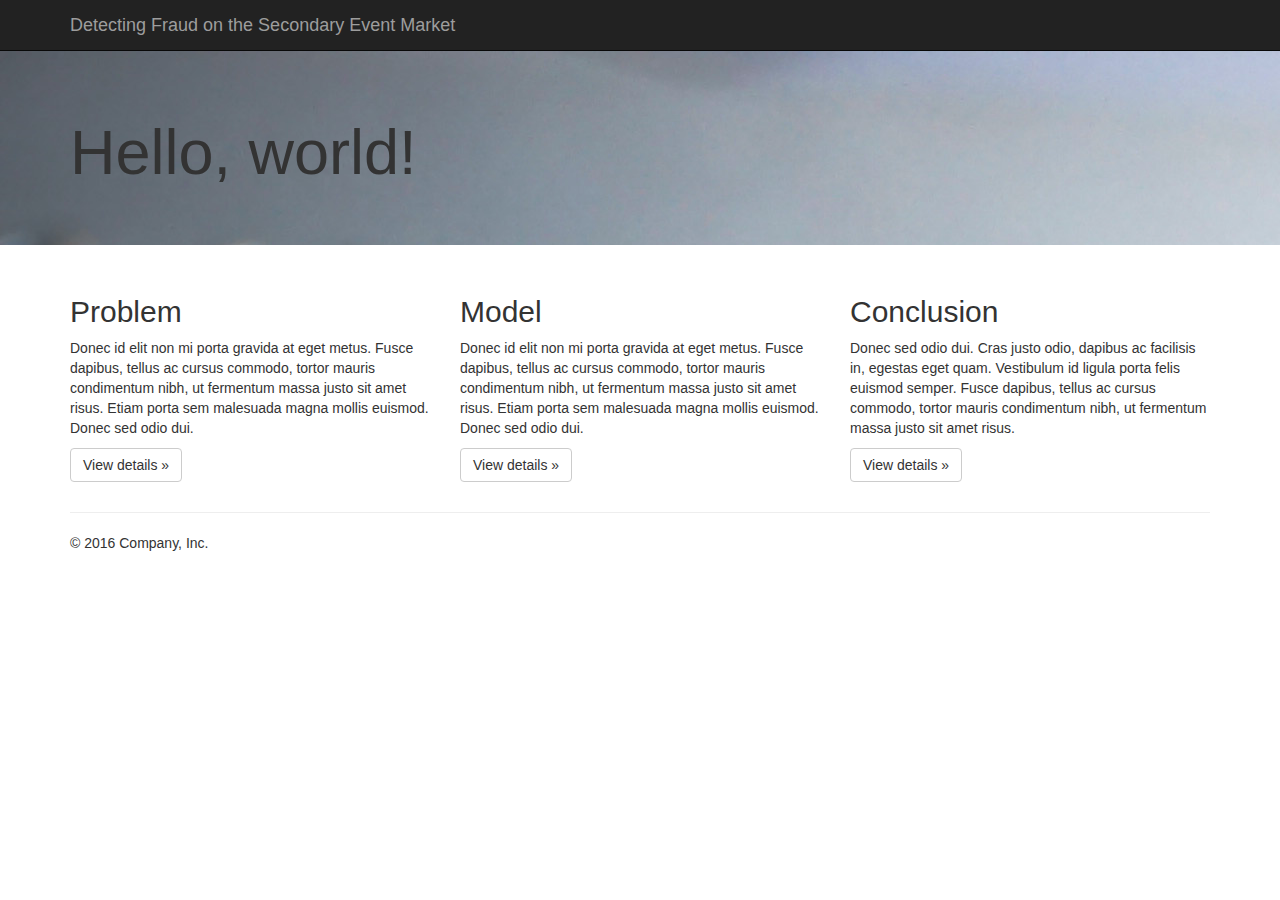
==== web_app/templates/hello.html @ d634e081 "added 'Hello' page and fixed homepage link" ====
<!DOCTYPE html>
<html lang="en">
  <head>
    <meta charset="utf-8">
    <meta http-equiv="X-UA-Compatible" content="IE=edge">
    <meta name="viewport" content="width=device-width, initial-scale=1">
    <!-- The above 3 meta tags *must* come first in the head; any other head content must come *after* these tags -->
    <meta name="description" content="">
    <meta name="author" content="">
    <link rel="icon" href="../../favicon.ico">

    <title>Jumbotron Template for Bootstrap</title>

    <!-- Bootstrap core CSS -->
    <link href="../static/css/bootstrap.min.css" rel="stylesheet">

    <!-- IE10 viewport hack for Surface/desktop Windows 8 bug -->
    <link href="../static/css/ie10-viewport-bug-workaround.css" rel="stylesheet">

    <!-- Custom styles for this template -->
    <link href="../static/css/jumbotron.css" rel="stylesheet">

    <!-- Just for debugging purposes. Don't actually copy these 2 lines! -->
    <!--[if lt IE 9]><script src="../../assets/js/ie8-responsive-file-warning.js"></script><![endif]-->
    <script src="../static/js/ie-emulation-modes-warning.js"></script>

    <!-- HTML5 shim and Respond.js for IE8 support of HTML5 elements and media queries -->
    <!--[if lt IE 9]>
      <script src="https://oss.maxcdn.com/html5shiv/3.7.3/html5shiv.min.js"></script>
      <script src="https://oss.maxcdn.com/respond/1.4.2/respond.min.js"></script>
    <![endif]-->
  </head>

  <body>

    <nav class="navbar navbar-inverse navbar-fixed-top">
      <div class="container">
        <div class="navbar-header">
          <button type="button" class="navbar-toggle collapsed" data-toggle="collapse" data-target="#navbar" aria-expanded="false" aria-controls="navbar">
            <span class="sr-only">Toggle navigation</span>
            <span class="icon-bar"></span>
            <span class="icon-bar"></span>
            <span class="icon-bar"></span>
          </button>
          <a class="navbar-brand" href="/">Detecting Fraud on the Secondary Event Market</a>
        </div>
        <div id="navbar" class="navbar-collapse collapse">
        </div><!--/.navbar-collapse -->
      </div>
    </nav>

    <!-- Main jumbotron for a primary marketing message or call to action -->
    <div class="jumbotron">
      <div class="container">
        <h1>Hello, world!</h1>
      </div>
    </div>

    <div class="container">
      <!-- Example row of columns -->
      <div class="row">
        <div class="col-md-4">
          <h2>Problem</h2>
          <p>Donec id elit non mi porta gravida at eget metus. Fusce dapibus, tellus ac cursus commodo, tortor mauris condimentum nibh, ut fermentum massa justo sit amet risus. Etiam porta sem malesuada magna mollis euismod. Donec sed odio dui. </p>
          <p><a class="btn btn-default" href="#" role="button">View details &raquo;</a></p>
        </div>
        <div class="col-md-4">
          <h2>Model</h2>
          <p>Donec id elit non mi porta gravida at eget metus. Fusce dapibus, tellus ac cursus commodo, tortor mauris condimentum nibh, ut fermentum massa justo sit amet risus. Etiam porta sem malesuada magna mollis euismod. Donec sed odio dui. </p>
          <p><a class="btn btn-default" href="#" role="button">View details &raquo;</a></p>
       </div>
        <div class="col-md-4">
          <h2>Conclusion</h2>
          <p>Donec sed odio dui. Cras justo odio, dapibus ac facilisis in, egestas eget quam. Vestibulum id ligula porta felis euismod semper. Fusce dapibus, tellus ac cursus commodo, tortor mauris condimentum nibh, ut fermentum massa justo sit amet risus.</p>
          <p><a class="btn btn-default" href="#" role="button">View details &raquo;</a></p>
        </div>
      </div>

      <hr>

      <footer>
        <p>&copy; 2016 Company, Inc.</p>
      </footer>
    </div> <!-- /container -->


    <!-- Bootstrap core JavaScript
    ================================================== -->
    <!-- Placed at the end of the document so the pages load faster -->
    <script src="https://ajax.googleapis.com/ajax/libs/jquery/1.12.4/jquery.min.js"></script>
    <script>window.jQuery || document.write('<script src="../static/js/vendor/jquery.min.js"><\/script>')</script>
    <script src="../static/js/bootstrap.min.js"></script>
    <!-- IE10 viewport hack for Surface/desktop Windows 8 bug -->
    <script src="../static/js/ie10-viewport-bug-workaround.js"></script>
  </body>
</html>
---- web_app/static/css/ie10-viewport-bug-workaround.css ----
/*!
 * IE10 viewport hack for Surface/desktop Windows 8 bug
 * Copyright 2014-2015 Twitter, Inc.
 * Licensed under MIT (https://github.com/twbs/bootstrap/blob/master/LICENSE)
 */

/*
 * See the Getting Started docs for more information:
 * http://getbootstrap.com/getting-started/#support-ie10-width
 */
@-ms-viewport     { width: device-width; }
@-o-viewport      { width: device-width; }
@viewport         { width: device-width; }
---- web_app/static/css/jumbotron.css ----
/* Move down content because we have a fixed navbar that is 50px tall */
body {
  padding-top: 50px;
  padding-bottom: 20px;
}
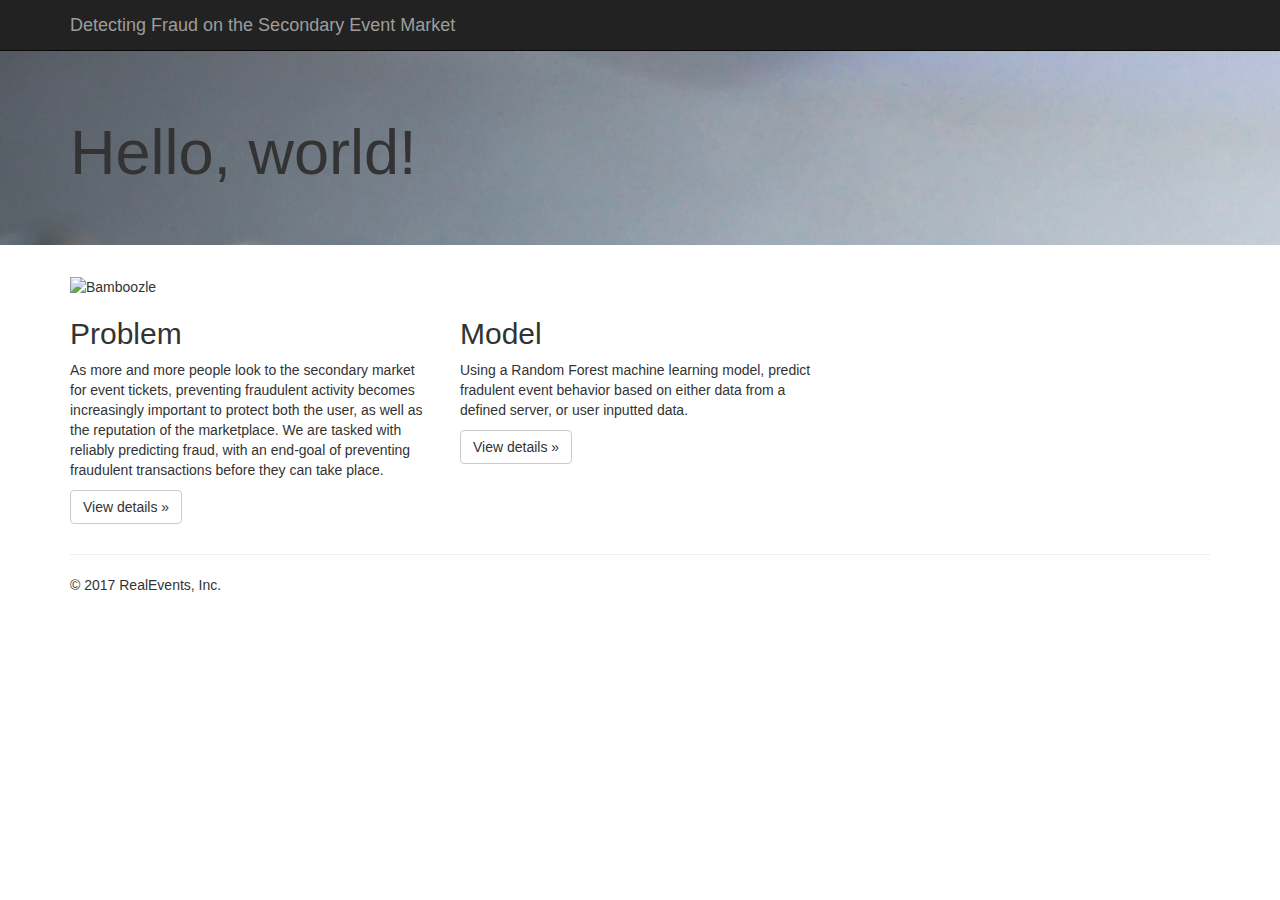
==== commit 32f8395a: "changes to site" ====
--- a/web_app/templates/hello.html
+++ b/web_app/templates/hello.html
@@ -9,7 +9,7 @@
     <meta name="author" content="">
     <link rel="icon" href="../../favicon.ico">
 
-    <title>Jumbotron Template for Bootstrap</title>
+    <title>Hello</title>
 
     <!-- Bootstrap core CSS -->
     <link href="../static/css/bootstrap.min.css" rel="stylesheet">
@@ -55,31 +55,30 @@
         <h1>Hello, world!</h1>
       </div>
     </div>
-
+    <div class ="container">
+        <div class="pics">
+            <img src="https://i.redd.it/e5oiyy25pfyy.jpg" alt="Bamboozle" style='vertical-align: middle; width: 256px; height: 192px;'>
+        </div>
+    </div>
     <div class="container">
       <!-- Example row of columns -->
       <div class="row">
         <div class="col-md-4">
           <h2>Problem</h2>
-          <p>Donec id elit non mi porta gravida at eget metus. Fusce dapibus, tellus ac cursus commodo, tortor mauris condimentum nibh, ut fermentum massa justo sit amet risus. Etiam porta sem malesuada magna mollis euismod. Donec sed odio dui. </p>
-          <p><a class="btn btn-default" href="#" role="button">View details &raquo;</a></p>
+          <p>As more and more people look to the secondary market for event tickets, preventing fraudulent activity becomes increasingly important to protect both the user, as well as the reputation of the marketplace.  We are tasked with reliably predicting fraud, with an end-goal of preventing fraudulent transactions before they can take place.</p>
+          <p><a class="btn btn-default" href="/problem" role="button">View details &raquo;</a></p>
         </div>
         <div class="col-md-4">
           <h2>Model</h2>
-          <p>Donec id elit non mi porta gravida at eget metus. Fusce dapibus, tellus ac cursus commodo, tortor mauris condimentum nibh, ut fermentum massa justo sit amet risus. Etiam porta sem malesuada magna mollis euismod. Donec sed odio dui. </p>
+          <p>Using a Random Forest machine learning model, predict fradulent event behavior based on either data from a defined server, or user inputted data. </p>
           <p><a class="btn btn-default" href="#" role="button">View details &raquo;</a></p>
        </div>
-        <div class="col-md-4">
-          <h2>Conclusion</h2>
-          <p>Donec sed odio dui. Cras justo odio, dapibus ac facilisis in, egestas eget quam. Vestibulum id ligula porta felis euismod semper. Fusce dapibus, tellus ac cursus commodo, tortor mauris condimentum nibh, ut fermentum massa justo sit amet risus.</p>
-          <p><a class="btn btn-default" href="#" role="button">View details &raquo;</a></p>
-        </div>
       </div>
 
       <hr>
 
       <footer>
-        <p>&copy; 2016 Company, Inc.</p>
+        <p>&copy; 2017 RealEvents, Inc.</p>
       </footer>
     </div> <!-- /container -->
 
